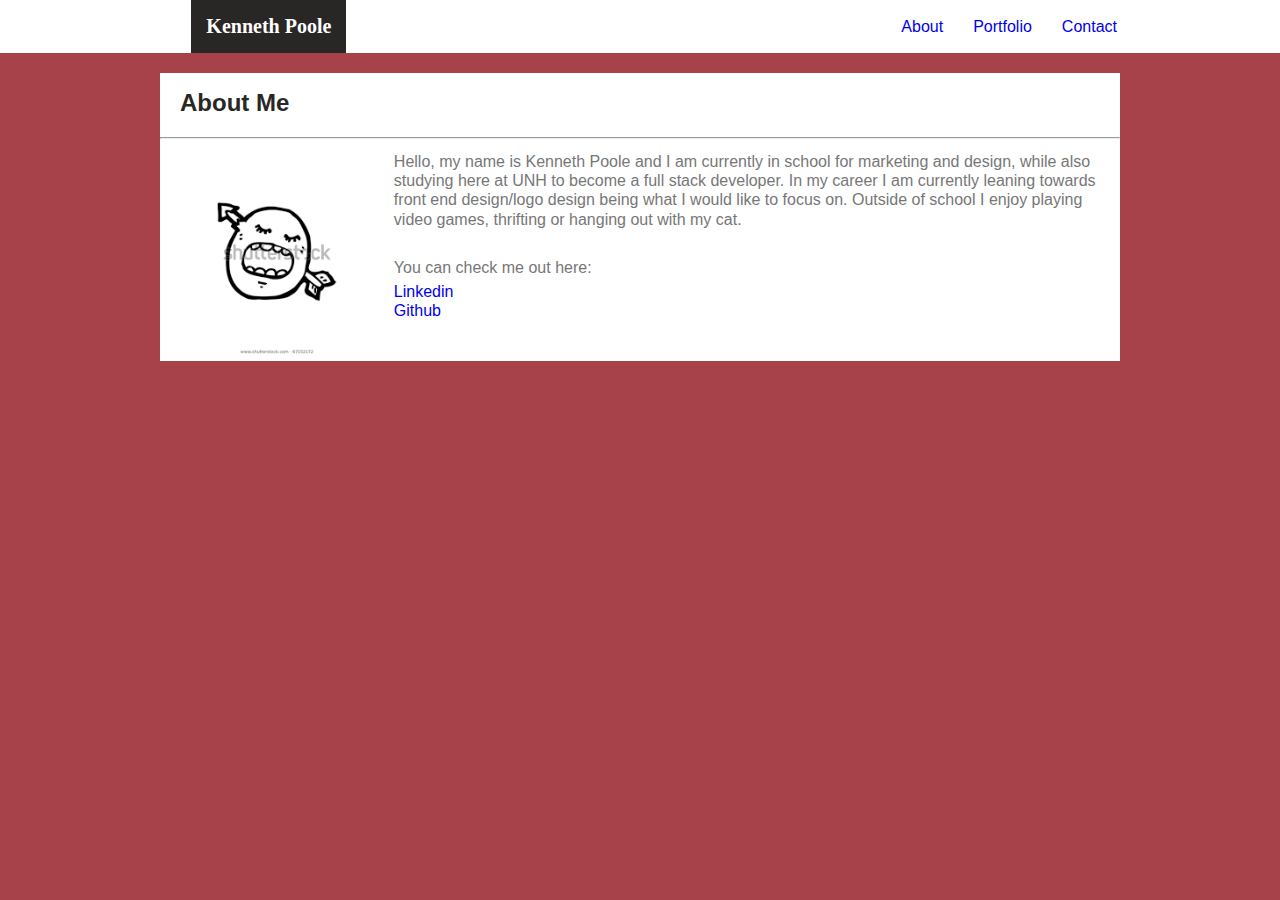
==== index.html @ 18cd7158 "Portfolio Project w/ links to projects/linkedin/github" ====
<!DOCTYPE html>
<html lang="en-us">

<head> 
    <link rel="stylesheet" type="text/css" href="style.css">
    <meta charset="utf-8">
    <title>Kenneth Poole Portfolio</title>
</head>

<body>
<header>

    <div class="topnav">
        <nav class="logo">
        <h1>Kenneth Poole</h1>
        <a href="index.html">About</a>
        <a href="portfolio.html">Portfolio</a>
        <a href="contact.html">Contact</a>
        </nav>
    </div> 
</header>
<div class="wrapper">
    <h2 class="paddingTop marginBottom">About Me</h2>
    <hr>
    <img src="[data-uri]
    " alt="My Photo" height= 200px class="picture">
<p>
    Hello, my name is Kenneth Poole and I am currently in school for marketing and design, while also studying
    here at UNH to become a full stack developer. In my career I am currently leaning towards front end design/logo design
    being what I would like to focus on. Outside of school I enjoy playing video games, thrifting or hanging out with my cat.
    </p>
<br>
<p>
    You can check me out here:
</p>
    <a class=links href="https://www.linkedin.com/in/kenneth-poole-656a56142/">Linkedin</a>
    <br>
    <a class=links href="https://github.com/kpoole133">Github</a>
</div>
</body>

</html>
---- style.css ----
body {
    background: #a7414a;
    margin: 0px;
    padding: 0px;
    }

header {
    color: #282726;
    background-color: #ffffff;
    width: auto;
    display: block;
    }

div {
    display: block;
}

div.topnav {
    width: 960px;
    margin: auto;
    }

nav.logo {
    display: inline-flex;
    justify-content: flex-end;
    flex-flow: row nowrap;
    align-items: center;
    width: 900px;
    margin: auto;
    }

nav.logo a {
    position: relative;
    left: 8%;
    width: auto;
    height: auto;
    font-size: 16px;
    padding: 0px 15px;
    font-family: Verdana, Geneva, Tahoma, sans-serif
    }

    a:last-child {
        border-right: none;
      }

    a:visited {
        color: #6a8a82;
    }

    a:link {
        text-decoration: none;
    }

    a:hover {
        color: #282726;
    }
    
    a:active {
        color: #6a8a82;
    }


header h1 {
    display: inline-block;
    padding: 15px;
    font-family: 'Georgia', Times, Times New Roman, serif;
    font-size: 1.25rem;
    background-color: #282726;
    color: #ffffff;
    margin: 0 52% 0 0;
    white-space: nowrap;
    display: flex;
    text-size-adjust: 100%;
    
}


div.wrapper {
    color: #777777;
    background-color: #ffffff;
    border-color: #dddddd;
    font-family: 'Arial', 'Helvetica Neue', Helvetica, sans-serif;
    margin: auto;
    width: 960px;
    line-height: 1.2em;
    padding-bottom: 40px;
}

h2 {
    color: #282726;
    padding: 5px 20px;
    }

h2.paddingTop {
    padding-top: 20px;
}

hr {
    display: block;
    unicode-bidi: isolate;
    margin-block-start: 0.5em;
    margin-block-end: 0.5em;
    margin-inline-start: auto;
    margin-inline-end: auto;
    overflow: hidden;
    border-style: inset;
    border-width: 1px;
}

img.picture {
    float: left;
    padding: 8px 20px 5px 20px;
}

p {
    padding: 5px 20px;
    margin: 0px;
    color: #777777;
}

div.blockWidth {
    width: 70%;
}

div.portfolioBlock {
    display: inline-block;
    background-color: grey;
    height: 200px;
    width: 260px;
    margin: 30px;
}

div.portfolioBanner {
    position: relative;
    top: 66.6%;
    background-color: #282726;
    color: white;
    padding: 20px 20px;
    text-align: center;
}

footer.pageFooter {
    position: fixed;
    left: 0;
    bottom: 0;
    width: 100%;
    padding-top: 10px;
    font-style: regular;
    font-size: 8pt;
    text-align: center;
    background-color: #282726;
}

form {
    padding: 5px 20px;
}

@media screen and (max-width: 980px) {
    div.topnav {
        width: 70%;
      
    }

    nav.logo {
        display: inline-flex;
        align-items: center;
        width: 60%;
    }

    nav.logo a {
        position: relative;
        left: 100px;
        height: auto;
        font-size: 16px;
        padding: 0px 10px;
        line-height: 2rem;
        font-family: 'Arial', 'Helvetica Neue', Helvetica, sans-serif;
    }



    div.wrapper {
        width: 60%;
        clear: both;
    }
}

@media screen and (max-width: 768px) {
    
    div.topnav {
        width: 70%;
        margin: auto;        
    }

    nav.logo {
        display: inline-flex;
        align-items: center;
        width: 60%;
        margin: auto;
    }

    nav.logo a {
        position: relative;
        left: 100px;
        height: auto;
        font-size: 16px;
        padding: 0px 10px;
        line-height: 2rem;
        font-family: 'Arial', 'Helvetica Neue', Helvetica, sans-serif;
    }

    header h1.big {
        font-family: 'Georgia', Times, Times New Roman, serif;
        display: inline-block;
        position: relative;
        padding: 0px 15px;
    }

    header div.navigation h1.mobile {
        display: none;
    }
    
    div.wrapper {
        width: 60%;
        clear: both;
    }
}

@media screen and (max-width: 640px) {
    
    div.wrapper {
    width: 60%;
    clear: both;
    }
    div.topnav {
        width: 70%;
        margin: auto;        
    }

    nav.logo {
        display: inline-flex;
        align-items: center;
        width: 60%;
        margin: auto;
    }

    nav.logo a {
        position: relative;
        left: 100px;
        height: auto;
        font-size: 16px;
        padding: 0px 10px;
        line-height: 2rem;
        font-family: 'Arial', 'Helvetica Neue', Helvetica, sans-serif;
    }

    header h1.big {
        font-family: 'Georgia', Times, Times New Roman, serif;
        display: inline-block;
        position: relative;
        /* right: 15%; */
        padding: 0px 15px;
    }

    header div.navigation h1.mobile {
        display: none;
    }

}
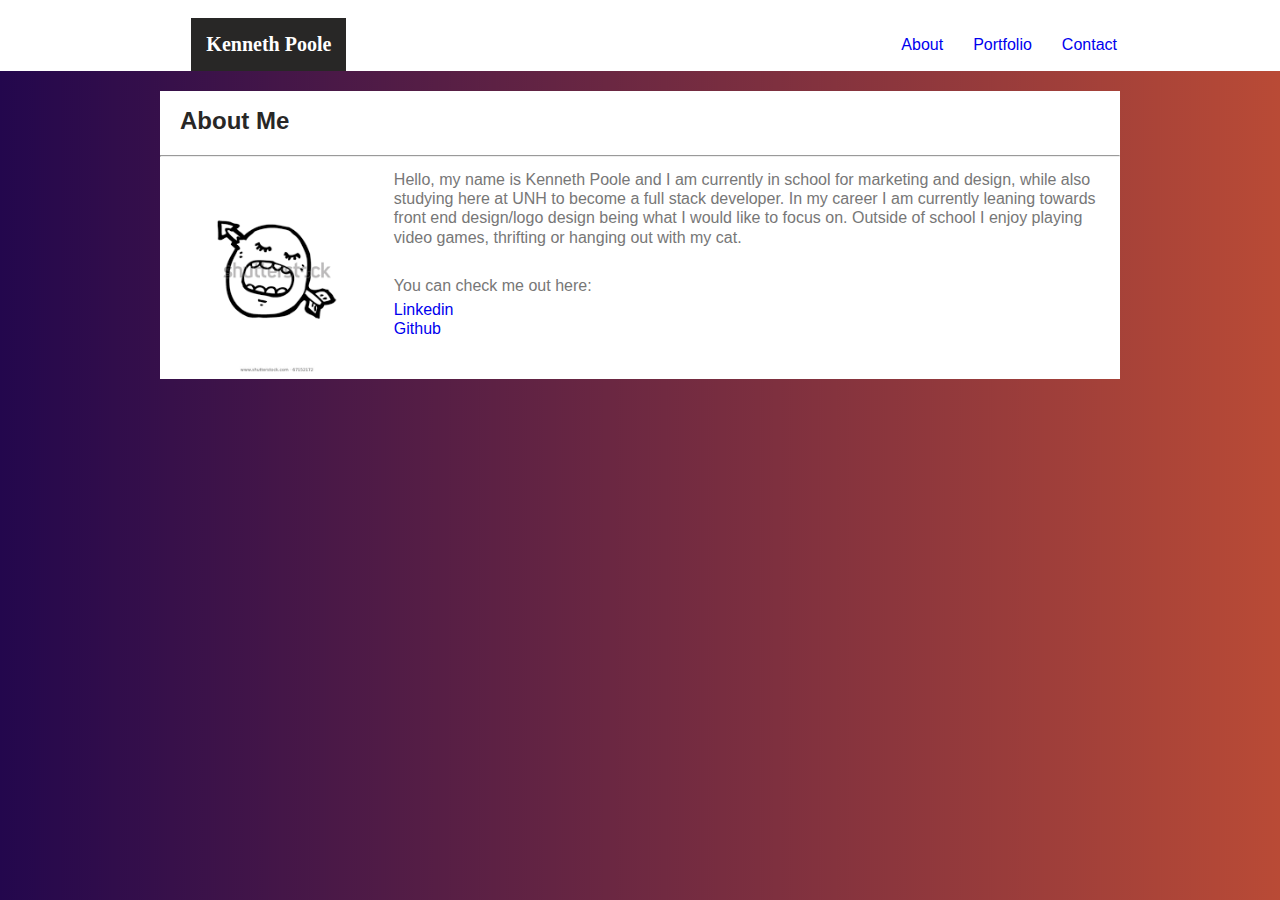
==== commit 0d77b07f: "add bg/small changes" ====
--- a/index.html
+++ b/index.html
@@ -1,42 +1,45 @@
 <!DOCTYPE html>
 <html lang="en-us">
 
-<head> 
+<head>
     <link rel="stylesheet" type="text/css" href="style.css">
     <meta charset="utf-8">
     <title>Kenneth Poole Portfolio</title>
 </head>
 
 <body>
-<header>
+    <header>
 
-    <div class="topnav">
-        <nav class="logo">
-        <h1>Kenneth Poole</h1>
-        <a href="index.html">About</a>
-        <a href="portfolio.html">Portfolio</a>
-        <a href="contact.html">Contact</a>
-        </nav>
-    </div> 
-</header>
-<div class="wrapper">
-    <h2 class="paddingTop marginBottom">About Me</h2>
-    <hr>
-    <img src="[data-uri]
-    " alt="My Photo" height= 200px class="picture">
-<p>
-    Hello, my name is Kenneth Poole and I am currently in school for marketing and design, while also studying
-    here at UNH to become a full stack developer. In my career I am currently leaning towards front end design/logo design
-    being what I would like to focus on. Outside of school I enjoy playing video games, thrifting or hanging out with my cat.
-    </p>
-<br>
-<p>
-    You can check me out here:
-</p>
-    <a class=links href="https://www.linkedin.com/in/kenneth-poole-656a56142/">Linkedin</a>
-    <br>
-    <a class=links href="https://github.com/kpoole133">Github</a>
-</div>
+        <img class="bg" src="" />
+        <div class="topnav">
+            <nav class="logo">
+                <h1>Kenneth Poole</h1>
+                <a href="index.html">About</a>
+                <a href="portfolio.html">Portfolio</a>
+                <a href="contact.html">Contact</a>
+            </nav>
+        </div>
+    </header>
+    <div class="wrapper">
+        <h2 class="paddingTop marginBottom">About Me</h2>
+        <hr>
+        <img src="[data-uri]
+    " alt="My Photo" height=200px class="picture">
+        <p>
+            Hello, my name is Kenneth Poole and I am currently in school for marketing and design, while also studying
+            here at UNH to become a full stack developer. In my career I am currently leaning towards front end
+            design/logo design
+            being what I would like to focus on. Outside of school I enjoy playing video games, thrifting or hanging out
+            with my cat.
+        </p>
+        <br>
+        <p>
+            You can check me out here:
+        </p>
+        <a class=links href="https://www.linkedin.com/in/kenneth-poole-656a56142/">Linkedin</a>
+        <br>
+        <a class=links href="https://github.com/kpoole133">Github</a>
+    </div>
 </body>
 
-</html>
+</html>--- a/style.css
+++ b/style.css
@@ -1,5 +1,5 @@
 body {
-    background: #a7414a;
+    background-image: url('pbg.jpg');
     margin: 0px;
     padding: 0px;
     }
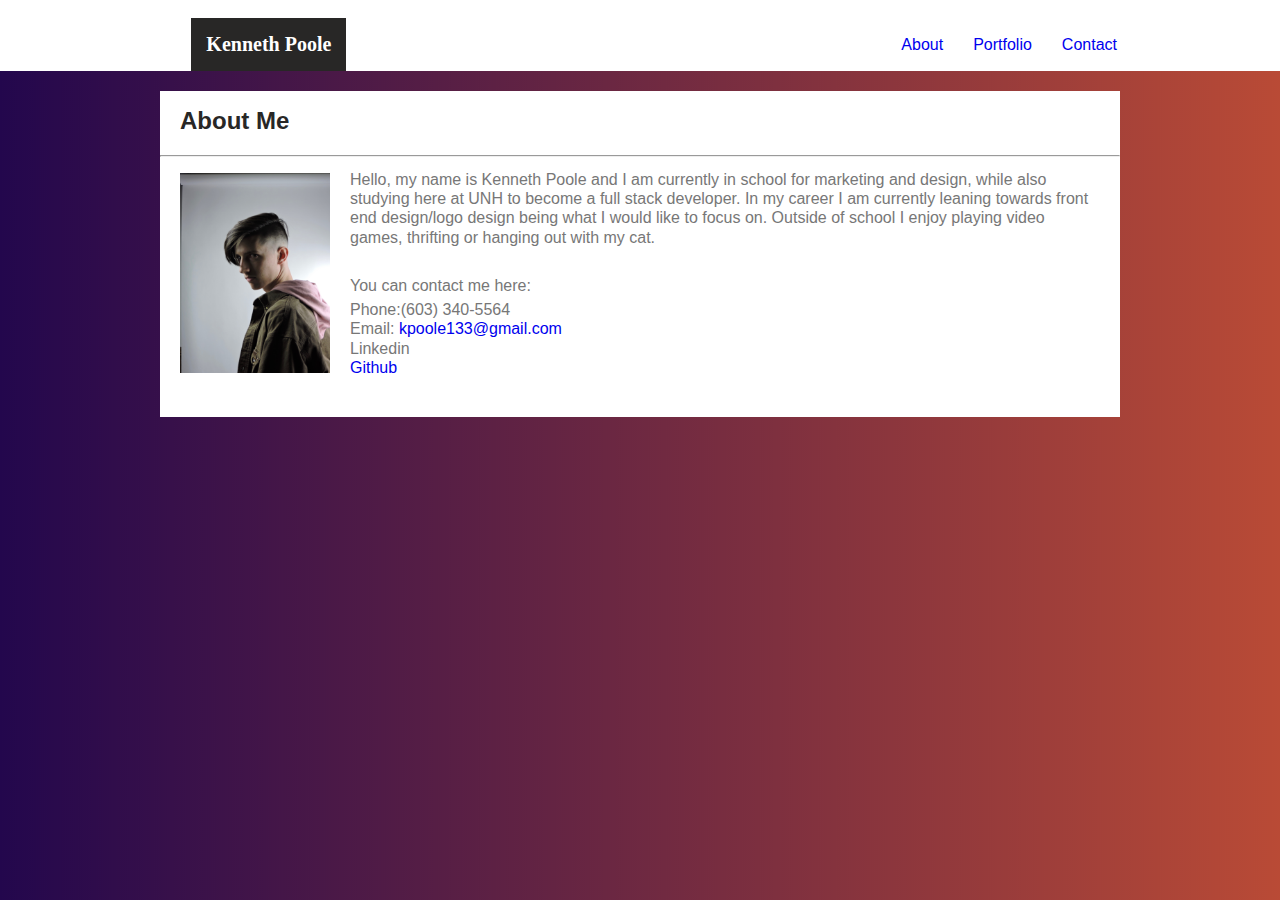
==== commit 6d1660c3: "a" ====
--- a/index.html
+++ b/index.html
@@ -23,8 +23,7 @@
     <div class="wrapper">
         <h2 class="paddingTop marginBottom">About Me</h2>
         <hr>
-        <img src="[data-uri]
-    " alt="My Photo" height=200px class="picture">
+        <img src="IMG_2819.JPG" alt="My Photo" height=200px class="picture">
         <p>
             Hello, my name is Kenneth Poole and I am currently in school for marketing and design, while also studying
             here at UNH to become a full stack developer. In my career I am currently leaning towards front end
@@ -34,11 +33,16 @@
         </p>
         <br>
         <p>
-            You can check me out here:
+            You can contact me here:
         </p>
-        <a class=links href="https://www.linkedin.com/in/kenneth-poole-656a56142/">Linkedin</a>
+        <a>Phone:(603) 340-5564</a>
         <br>
-        <a class=links href="https://github.com/kpoole133">Github</a>
+        <a>Email: <a href="kpoole133@gmail.com">kpoole133@gmail.com</a>
+            <a class=links href="https://www.linkedin.com/in/kenneth-poole-656a56142/">
+                <br>
+                <a></a>Linkedin</a>
+            <br>
+            <a class=links href="https://github.com/kpoole133">Github</a>
     </div>
 </body>
 
